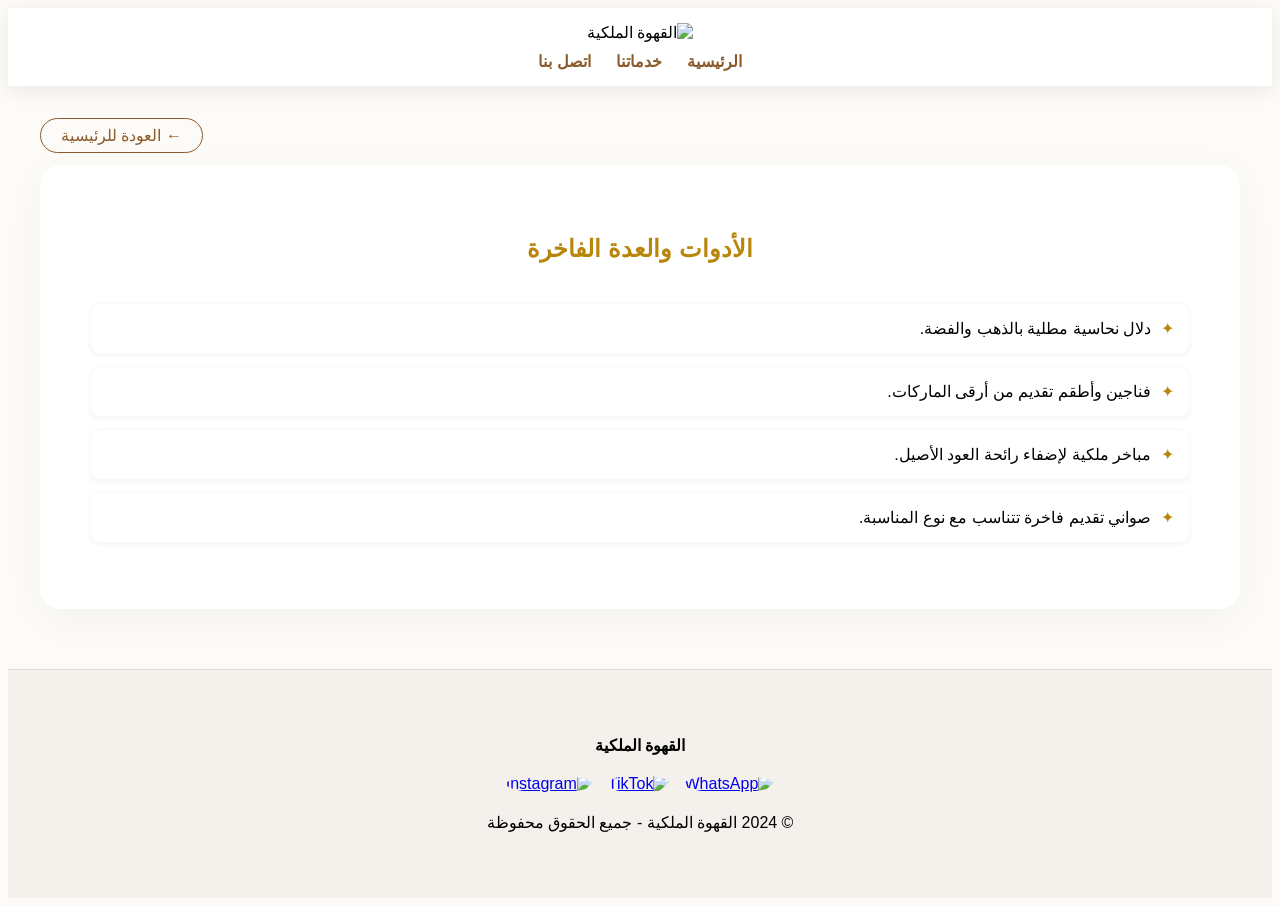
==== equipment.html @ 07d28ded "Add files via upload" ====
<!DOCTYPE html>
<html lang="ar" dir="rtl">
<head>
    <meta charset="UTF-8">
    <meta name="viewport" content="width=device-width, initial-scale=1.0">
    <title>الأدوات والعدة الفاخرة | القهوة الملكية</title>
    <style>
        /* نفس الـ CSS السابق */
        :root { --primary-color: #8B5A2B; --gold-color: #B8860B; --light-bg: #fdfbf7; }
        body { font-family: 'Segoe UI', Tahoma, Geneva, Verdana, sans-serif; background: var(--light-bg); }
        header { background: white; padding: 15px 0; box-shadow: 0 4px 20px rgba(0,0,0,0.08); text-align: center; }
        .logo-container img { width: 160px; }
        nav { display: flex; justify-content: center; gap: 25px; margin-top: 10px; }
        nav a { color: var(--primary-color); text-decoration: none; font-weight: 700; }
        .container { max-width: 1200px; margin: 40px auto; padding: 0 20px; }
        .back-btn-container { text-align: left; margin-bottom: 20px; }
        .back-btn { padding: 8px 20px; border: 1px solid var(--primary-color); color: var(--primary-color); text-decoration: none; border-radius: 20px; }
        .about-section { background: white; padding: 50px; border-radius: 20px; box-shadow: 0 10px 40px rgba(0,0,0,0.04); text-align: center; }
        .about-section h2 { color: var(--gold-color); margin-bottom: 40px; }
        .feature-list { list-style: none; padding: 0; text-align: right; }
        .feature-list li { padding: 15px; background: #fff; margin-bottom: 12px; border-radius: 10px; box-shadow: 0 2px 5px rgba(0,0,0,0.05); display: flex; align-items: center; gap: 10px; border: 1px solid #f9f9f9; }
        .feature-list li::before { content: '✦'; color: var(--gold-color); }
        footer { background: #f4f1ed; padding: 50px 20px; text-align: center; margin-top: 60px; border-top: 1px solid #e0dcd8; }
    </style>
</head>
<body>
    <header>
        <div class="logo-container"><img src="https://i.postimg.cc/xdrK6YXb/alqhwt-almklyt-mkanhntdgh-ʿmdwntttajntwahlawahghwyhmytj-(2).png" alt="القهوة الملكية"></div>
        <nav><a href="index.html">الرئيسية</a><a href="index.html#services">خدماتنا</a><a href="index.html#contact">اتصل بنا</a></nav>
    </header>

    <div class="container">
        <div class="back-btn-container"><a href="index.html" class="back-btn">← العودة للرئيسية</a></div>
        <div class="about-section">
            <h2>الأدوات والعدة الفاخرة</h2>
            <ul class="feature-list">
                <li>دلال نحاسية مطلية بالذهب والفضة.</li>
                <li>فناجين وأطقم تقديم من أرقى الماركات.</li>
                <li>مباخر ملكية لإضفاء رائحة العود الأصيل.</li>
                <li>صواني تقديم فاخرة تتناسب مع نوع المناسبة.</li>
            </ul>
        </div>
    </div>

    <footer>
        <p><strong>القهوة الملكية</strong></p>
        <div style="display: flex; justify-content: center; gap: 15px; margin: 20px 0;">
            <a href="https://wa.me/966536895975" target="_blank"><img src="https://i.postimg.cc/vmjHGWsc/download.jpg" alt="WhatsApp" style="width: 40px; border-radius: 50%;"></a>
            <a href="#"><img src="https://i.postimg.cc/qqGT6K9z/images.png" alt="TikTok" style="width: 40px; border-radius: 50%;"></a>
            <a href="#"><img src="https://i.postimg.cc/W4pJdmCz/download.jpg" alt="Instagram" style="width: 40px; border-radius: 50%;"></a>
        </div>
        <p>© 2024 القهوة الملكية - جميع الحقوق محفوظة</p>
    </footer>
</body>
</html>
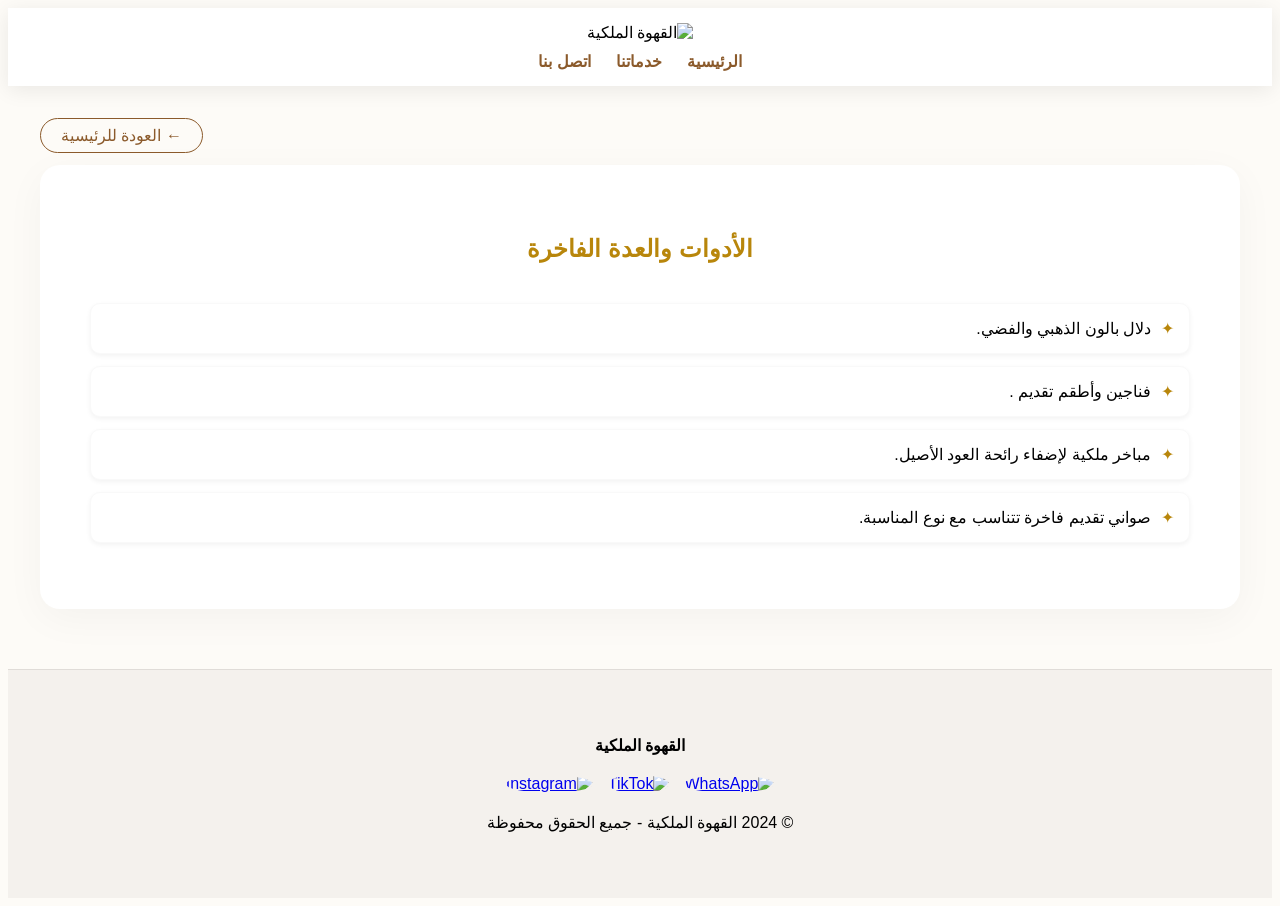
==== commit 80c2de8c: "Update equipment.html" ====
--- a/equipment.html
+++ b/equipment.html
@@ -34,8 +34,8 @@
         <div class="about-section">
             <h2>الأدوات والعدة الفاخرة</h2>
             <ul class="feature-list">
-                <li>دلال نحاسية مطلية بالذهب والفضة.</li>
-                <li>فناجين وأطقم تقديم من أرقى الماركات.</li>
+                <li>دلال بالون الذهبي والفضي.</li>
+                <li>فناجين وأطقم تقديم .</li>
                 <li>مباخر ملكية لإضفاء رائحة العود الأصيل.</li>
                 <li>صواني تقديم فاخرة تتناسب مع نوع المناسبة.</li>
             </ul>
@@ -52,4 +52,5 @@
         <p>© 2024 القهوة الملكية - جميع الحقوق محفوظة</p>
     </footer>
 </body>
-</html>+
+</html>
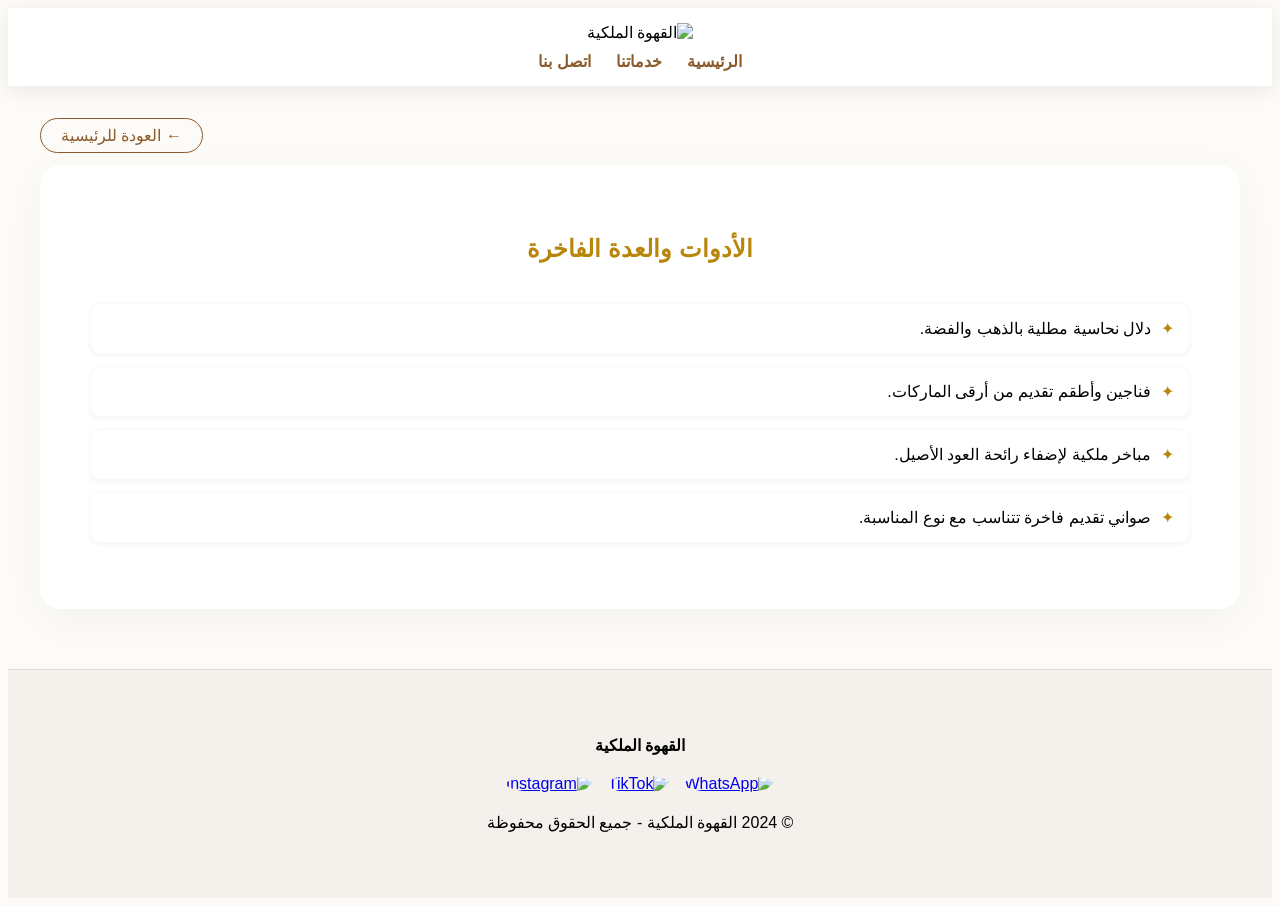
==== commit 69b85f31: "Add files via upload" ====
--- a/equipment.html
+++ b/equipment.html
@@ -5,7 +5,6 @@
     <meta name="viewport" content="width=device-width, initial-scale=1.0">
     <title>الأدوات والعدة الفاخرة | القهوة الملكية</title>
     <style>
-        /* نفس الـ CSS السابق */
         :root { --primary-color: #8B5A2B; --gold-color: #B8860B; --light-bg: #fdfbf7; }
         body { font-family: 'Segoe UI', Tahoma, Geneva, Verdana, sans-serif; background: var(--light-bg); }
         header { background: white; padding: 15px 0; box-shadow: 0 4px 20px rgba(0,0,0,0.08); text-align: center; }
@@ -34,8 +33,8 @@
         <div class="about-section">
             <h2>الأدوات والعدة الفاخرة</h2>
             <ul class="feature-list">
-                <li>دلال بالون الذهبي والفضي.</li>
-                <li>فناجين وأطقم تقديم .</li>
+                <li>دلال نحاسية مطلية بالذهب والفضة.</li>
+                <li>فناجين وأطقم تقديم من أرقى الماركات.</li>
                 <li>مباخر ملكية لإضفاء رائحة العود الأصيل.</li>
                 <li>صواني تقديم فاخرة تتناسب مع نوع المناسبة.</li>
             </ul>
@@ -52,5 +51,4 @@
         <p>© 2024 القهوة الملكية - جميع الحقوق محفوظة</p>
     </footer>
 </body>
-
-</html>
+</html>
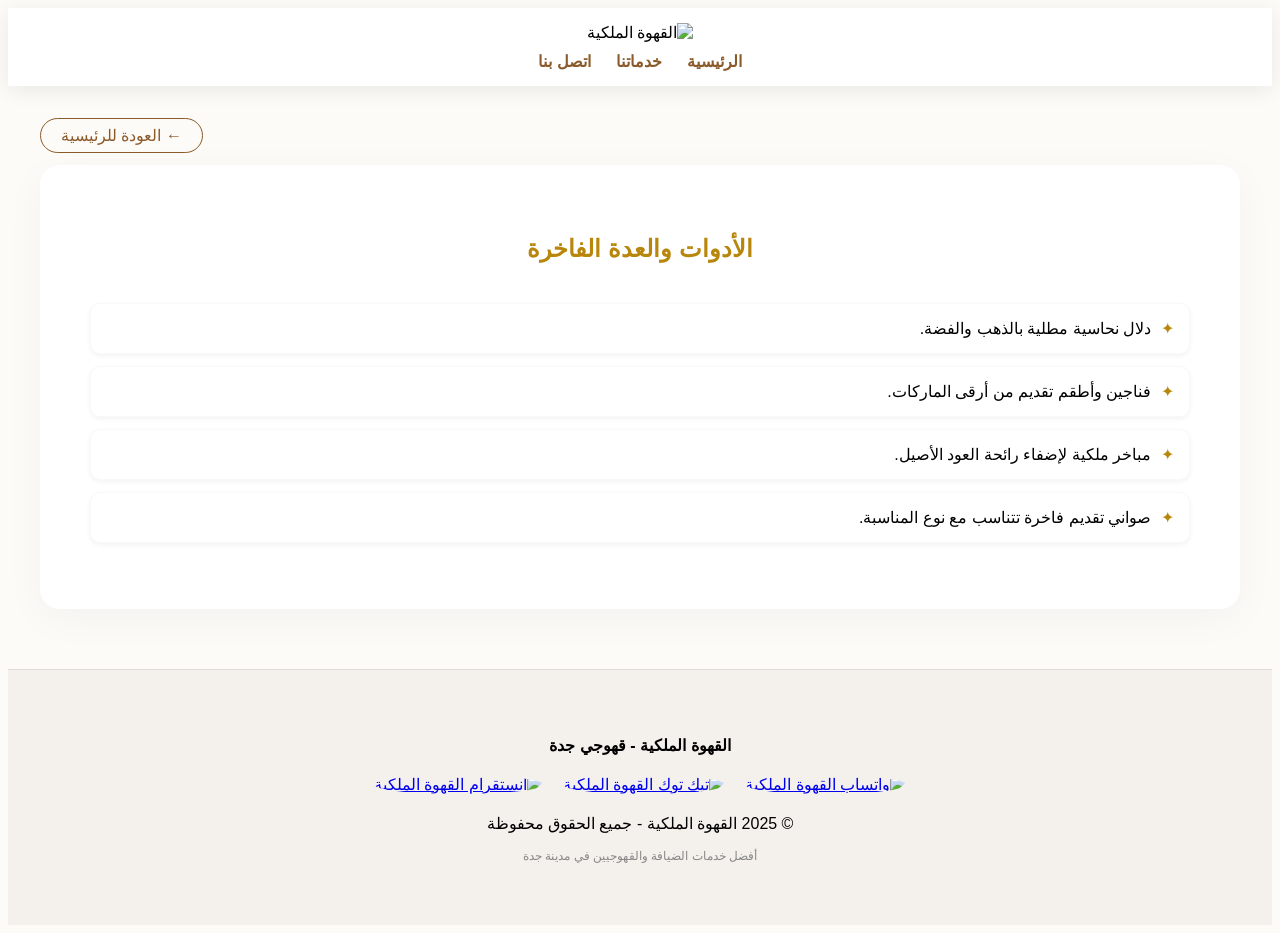
==== commit 378821a2: "Update equipment.html" ====
--- a/equipment.html
+++ b/equipment.html
@@ -41,14 +41,24 @@
         </div>
     </div>
 
-    <footer>
-        <p><strong>القهوة الملكية</strong></p>
-        <div style="display: flex; justify-content: center; gap: 15px; margin: 20px 0;">
-            <a href="https://wa.me/966536895975" target="_blank"><img src="https://i.postimg.cc/vmjHGWsc/download.jpg" alt="WhatsApp" style="width: 40px; border-radius: 50%;"></a>
-            <a href="#"><img src="https://i.postimg.cc/qqGT6K9z/images.png" alt="TikTok" style="width: 40px; border-radius: 50%;"></a>
-            <a href="#"><img src="https://i.postimg.cc/W4pJdmCz/download.jpg" alt="Instagram" style="width: 40px; border-radius: 50%;"></a>
+<footer>
+        <p><strong>القهوة الملكية - قهوجي جدة</strong></p>
+        <div style="display: flex; justify-content: center; gap: 20px; margin: 20px 0;">
+            <a href="https://wa.me/966536895975" target="_blank" title="تواصل عبر واتساب">
+                <img src="https://i.postimg.cc/vmjHGWsc/download.jpg" alt="واتساب القهوة الملكية" style="width: 45px; border-radius: 50%; transition: 0.3s;">
+            </a>
+            
+            <a href="https://www.tiktok.com/@c01off4e1" target="_blank" title="تابعنا على تيك توك">
+                <img src="https://i.postimg.cc/qqGT6K9z/images.png" alt="تيك توك القهوة الملكية" style="width: 45px; border-radius: 50%; transition: 0.3s;">
+            </a>
+            
+            <a href="https://www.instagram.com/c01off4e1_" target="_blank" title="تابعنا على انستقرام">
+                <img src="https://i.postimg.cc/W4pJdmCz/download.jpg" alt="انستقرام القهوة الملكية" style="width: 45px; border-radius: 50%; transition: 0.3s;">
+            </a>
         </div>
-        <p>© 2024 القهوة الملكية - جميع الحقوق محفوظة</p>
+        <p>© 2025 القهوة الملكية - جميع الحقوق محفوظة</p>
+        <p style="font-size: 12px; color: #888; margin-top: 10px;">أفضل خدمات الضيافة والقهوجيين في مدينة جدة</p>
     </footer>
 </body>
-</html>+
+</html>
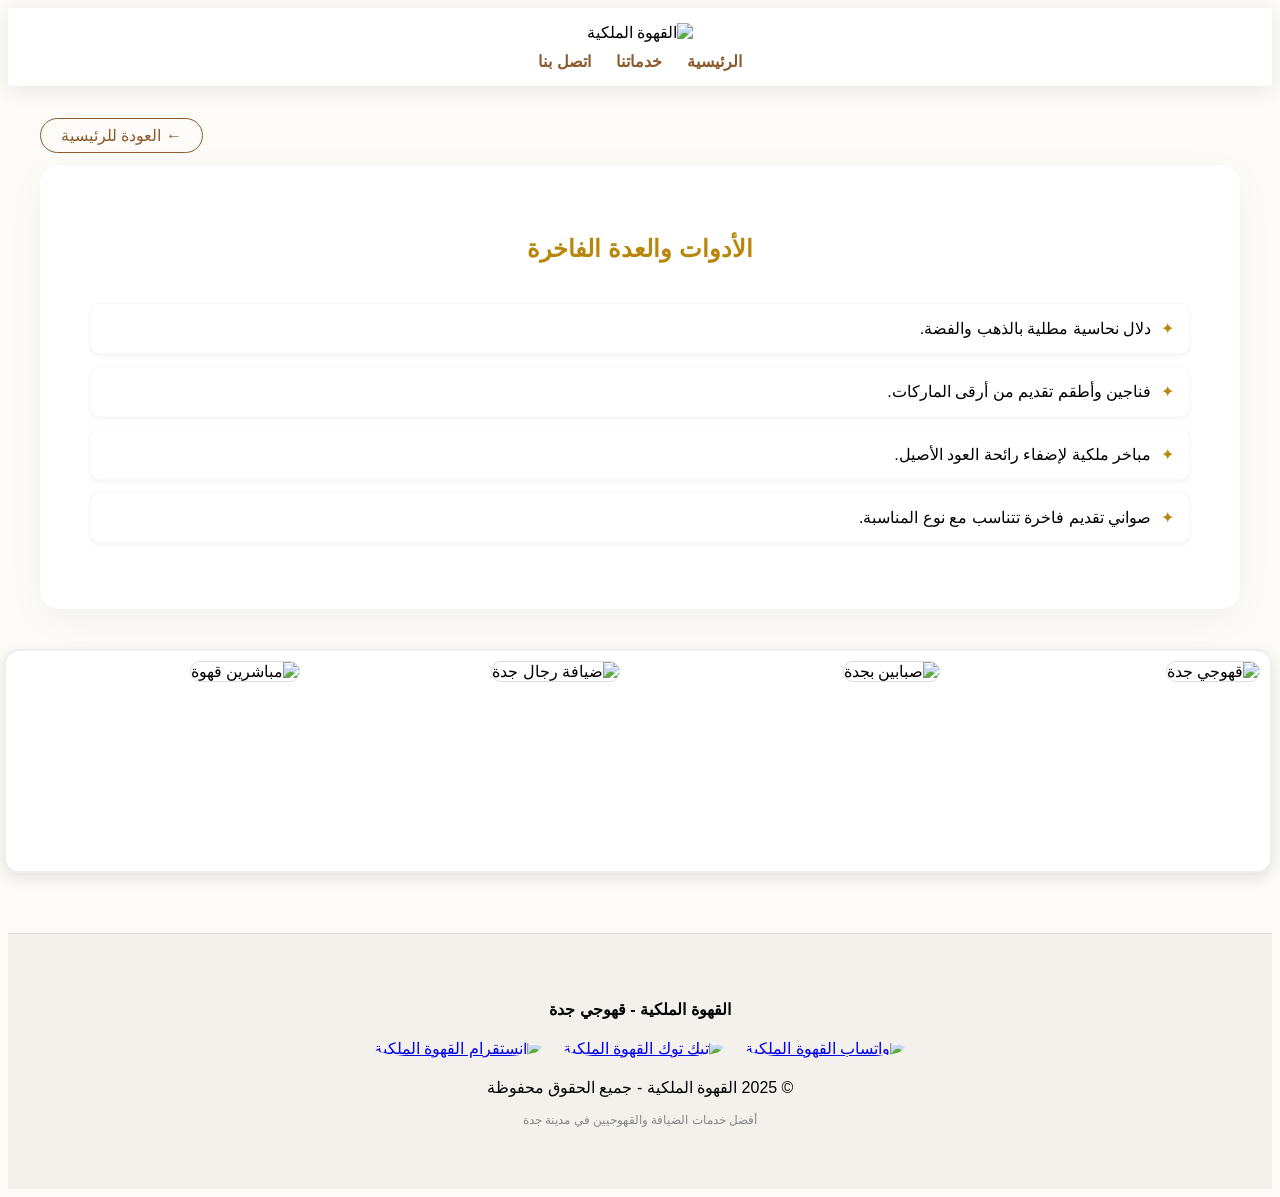
==== commit b442ac28: "Add files via upload" ====
--- a/equipment.html
+++ b/equipment.html
@@ -20,6 +20,43 @@
         .feature-list li { padding: 15px; background: #fff; margin-bottom: 12px; border-radius: 10px; box-shadow: 0 2px 5px rgba(0,0,0,0.05); display: flex; align-items: center; gap: 10px; border: 1px solid #f9f9f9; }
         .feature-list li::before { content: '✦'; color: var(--gold-color); }
         footer { background: #f4f1ed; padding: 50px 20px; text-align: center; margin-top: 60px; border-top: 1px solid #e0dcd8; }
+    
+     .slider-container {
+            width: 100%;
+            overflow: hidden;
+            border-radius: 15px;
+            box-shadow: 0 5px 15px rgba(0,0,0,0.1);
+            margin: 20px 0;
+            background: #fff;
+            border: 2px solid #eee;
+        }
+        .slider-track {
+            display: flex;
+            width: calc(300px * 8); /* عرض الصور الإجمالي */
+            animation: scroll 20s linear infinite;
+        }
+        .slider-track:hover { animation-play-state: paused; } /* يتوقف عند وضع الفأرة عليه */
+        .slide {
+            width: 300px;
+            height: 200px;
+            padding: 10px;
+        }
+        .slide img {
+            width: 100%;
+            height: 100%;
+            object-fit: cover;
+            border-radius: 10px;
+            border: 1px solid #ddd;
+        }
+        @keyframes scroll {
+            0% { transform: translateX(0); }
+            100% { transform: translateX(calc(300px * 4)); } /* يتحرك بمقدار نصف الصور لضمان الاستمرارية */
+        }
+
+        .seo-content { text-align: right; background: rgba(139, 90, 43, 0.03); padding: 30px; border-radius: 15px; border: 1px dashed #dcd0c0; }
+        .seo-content h2 { color: var(--primary-color); font-size: 20px; margin-bottom: 15px; }
+        .seo-content p { margin-bottom: 15px; font-size: 15px; color: #555; }
+
     </style>
 </head>
 <body>
@@ -41,6 +78,18 @@
         </div>
     </div>
 
+ <div class="slider-container">
+                <div class="slider-track">
+                    <div class="slide"><img src="https://i.postimg.cc/Rh4b9Cmg/image.png" alt="قهوجي جدة"></div>
+                    <div class="slide"><img src="https://i.postimg.cc/D0x5TqB7/image.png" alt="صبابين بجدة"></div>
+                    <div class="slide"><img src="https://i.postimg.cc/6p2ck4ZH/image.png" alt="ضيافة رجال جدة"></div>
+                    <div class="slide"><img src="https://i.postimg.cc/2jnVKk3c/image.png" alt="مباشرين قهوة"></div>
+                    <div class="slide"><img src="https://i.postimg.cc/2SZdcRRm/image.png" alt="قهوجي جدة"></div>
+                    <div class="slide"><img src="https://i.postimg.cc/tJcPkDBF/image.png" alt="صبابين بجدة"></div>
+                </div>
+            </div>
+        </div>
+
 <footer>
         <p><strong>القهوة الملكية - قهوجي جدة</strong></p>
         <div style="display: flex; justify-content: center; gap: 20px; margin: 20px 0;">
@@ -60,5 +109,4 @@
         <p style="font-size: 12px; color: #888; margin-top: 10px;">أفضل خدمات الضيافة والقهوجيين في مدينة جدة</p>
     </footer>
 </body>
-
-</html>
+</html>
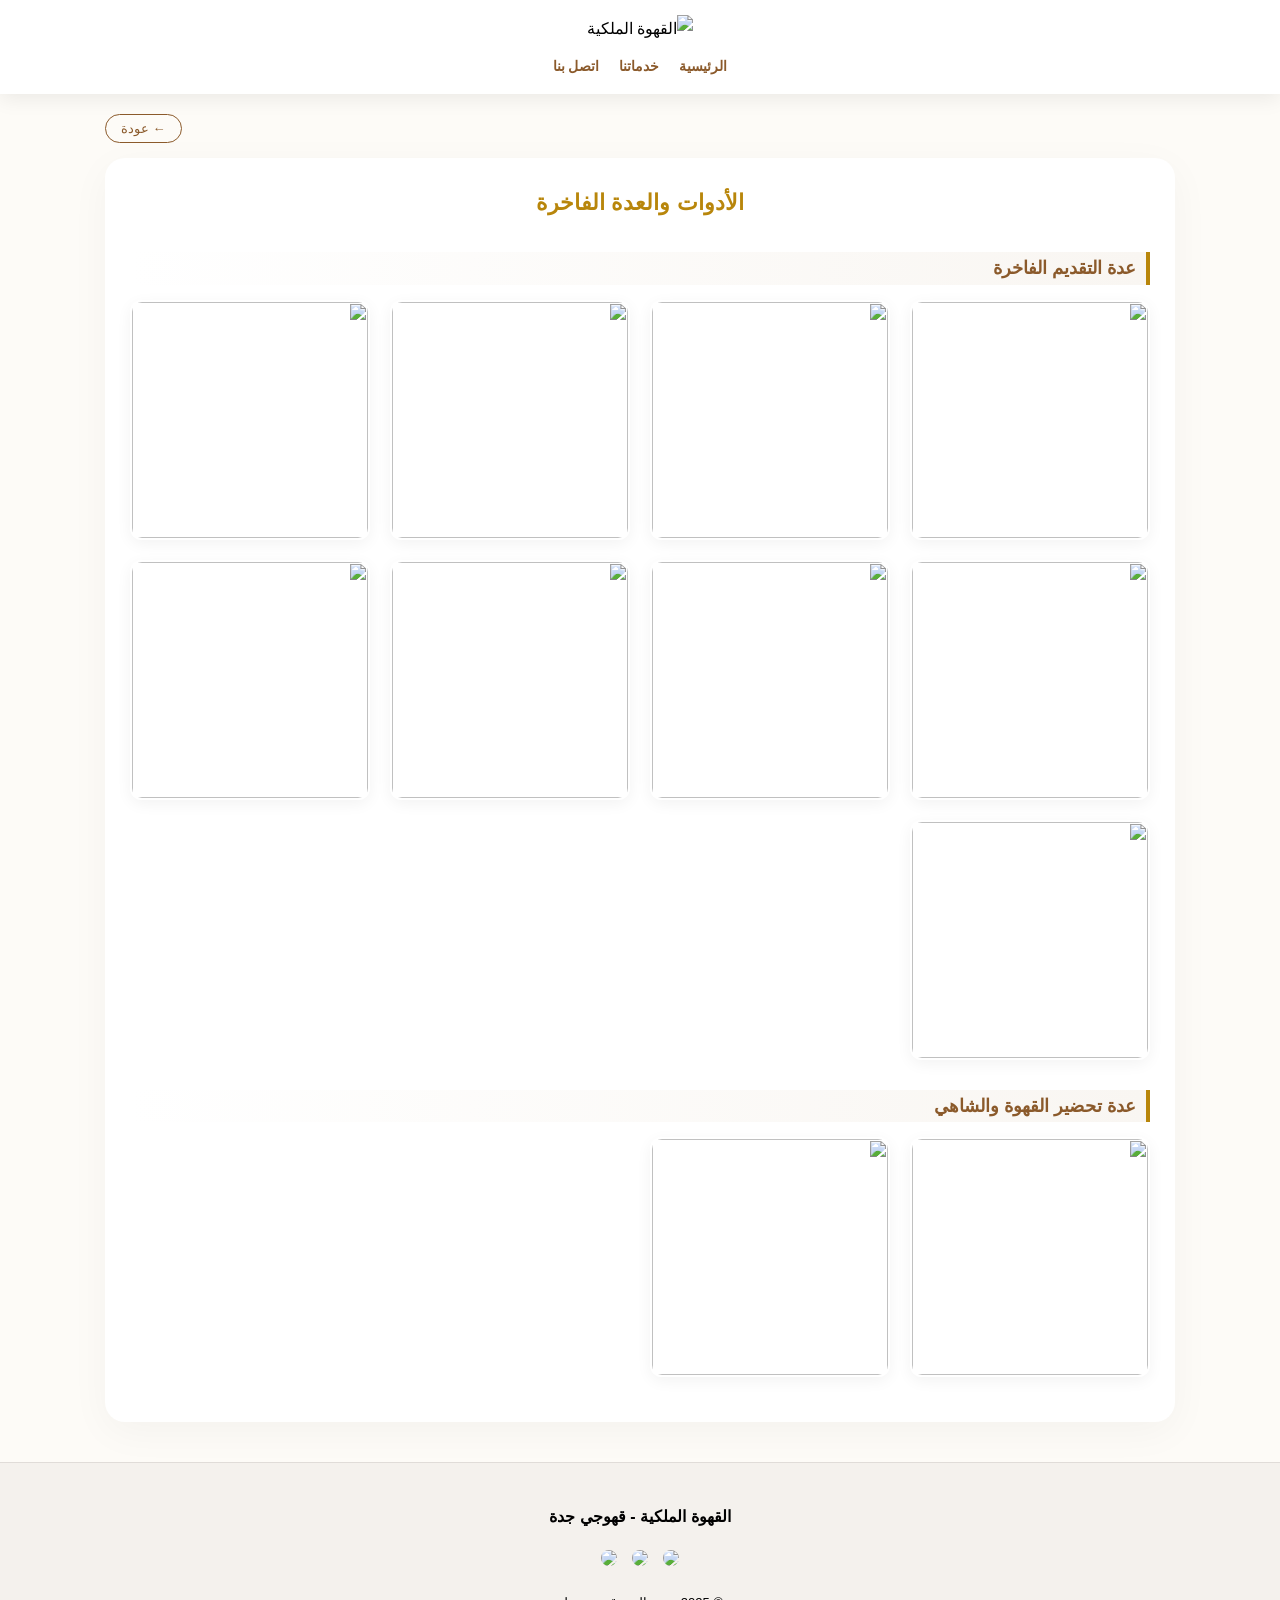
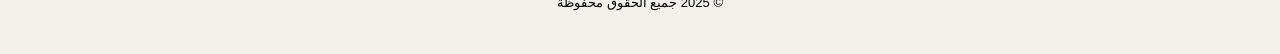
==== commit 99f89e48: "Add files via upload" ====
--- a/equipment.html
+++ b/equipment.html
@@ -6,107 +6,103 @@
     <title>الأدوات والعدة الفاخرة | القهوة الملكية</title>
     <style>
         :root { --primary-color: #8B5A2B; --gold-color: #B8860B; --light-bg: #fdfbf7; }
-        body { font-family: 'Segoe UI', Tahoma, Geneva, Verdana, sans-serif; background: var(--light-bg); }
+        * { margin: 0; padding: 0; box-sizing: border-box; }
+        body { font-family: 'Segoe UI', Tahoma, Geneva, Verdana, sans-serif; background: var(--light-bg); line-height: 1.8; }
         header { background: white; padding: 15px 0; box-shadow: 0 4px 20px rgba(0,0,0,0.08); text-align: center; }
-        .logo-container img { width: 160px; }
-        nav { display: flex; justify-content: center; gap: 25px; margin-top: 10px; }
-        nav a { color: var(--primary-color); text-decoration: none; font-weight: 700; }
-        .container { max-width: 1200px; margin: 40px auto; padding: 0 20px; }
-        .back-btn-container { text-align: left; margin-bottom: 20px; }
-        .back-btn { padding: 8px 20px; border: 1px solid var(--primary-color); color: var(--primary-color); text-decoration: none; border-radius: 20px; }
-        .about-section { background: white; padding: 50px; border-radius: 20px; box-shadow: 0 10px 40px rgba(0,0,0,0.04); text-align: center; }
-        .about-section h2 { color: var(--gold-color); margin-bottom: 40px; }
-        .feature-list { list-style: none; padding: 0; text-align: right; }
-        .feature-list li { padding: 15px; background: #fff; margin-bottom: 12px; border-radius: 10px; box-shadow: 0 2px 5px rgba(0,0,0,0.05); display: flex; align-items: center; gap: 10px; border: 1px solid #f9f9f9; }
-        .feature-list li::before { content: '✦'; color: var(--gold-color); }
-        footer { background: #f4f1ed; padding: 50px 20px; text-align: center; margin-top: 60px; border-top: 1px solid #e0dcd8; }
-    
-     .slider-container {
-            width: 100%;
+        .logo-container img { width: 140px; }
+        nav { display: flex; justify-content: center; gap: 20px; margin-top: 10px; }
+        nav a { color: var(--primary-color); text-decoration: none; font-weight: 700; font-size: 14px; }
+        .container { max-width: 1100px; margin: 20px auto; padding: 0 15px; }
+        .back-btn-container { text-align: left; margin-bottom: 15px; }
+        .back-btn { padding: 6px 15px; border: 1px solid var(--primary-color); color: var(--primary-color); text-decoration: none; border-radius: 20px; font-size: 13px; }
+        
+        .about-section { background: white; padding: 25px; border-radius: 20px; box-shadow: 0 10px 40px rgba(0,0,0,0.04); text-align: center; margin-bottom: 30px; }
+        .about-section h2 { color: var(--gold-color); margin-bottom: 20px; font-size: 22px; }
+        
+        .section-title {
+            color: var(--primary-color);
+            text-align: right;
+            margin: 30px 0 15px 0;
+            font-size: 18px;
+            border-right: 4px solid var(--gold-color);
+            padding-right: 10px;
+            background: linear-gradient(to left, #f9f6f2, transparent);
+        }
+
+        /* --- تعديل الشبكة لتناسب صورتين في الجوال --- */
+        .gallery-grid {
+            display: grid;
+            grid-template-columns: repeat(2, 1fr); /* صورتين في الصف بشكل افتراضي */
+            gap: 12px; /* مسافة بسيطة لترك مساحة للصور */
+            margin-bottom: 20px;
+        }
+
+        /* للشاشات الكبيرة (كمبيوتر) تظهر 4 صور في الصف */
+        @media (min-width: 768px) {
+            .gallery-grid { grid-template-columns: repeat(4, 1fr); gap: 20px; }
+        }
+
+        .gallery-item {
+            position: relative;
+            aspect-ratio: 1 / 1;
             overflow: hidden;
-            border-radius: 15px;
-            box-shadow: 0 5px 15px rgba(0,0,0,0.1);
-            margin: 20px 0;
-            background: #fff;
-            border: 2px solid #eee;
+            border-radius: 12px;
+            border: 2px solid #fff;
+            box-shadow: 0 4px 15px rgba(0,0,0,0.05);
         }
-        .slider-track {
-            display: flex;
-            width: calc(300px * 8); /* عرض الصور الإجمالي */
-            animation: scroll 20s linear infinite;
-        }
-        .slider-track:hover { animation-play-state: paused; } /* يتوقف عند وضع الفأرة عليه */
-        .slide {
-            width: 300px;
-            height: 200px;
-            padding: 10px;
-        }
-        .slide img {
+        .gallery-item img {
             width: 100%;
             height: 100%;
             object-fit: cover;
-            border-radius: 10px;
-            border: 1px solid #ddd;
+            transition: 0.4s;
         }
-        @keyframes scroll {
-            0% { transform: translateX(0); }
-            100% { transform: translateX(calc(300px * 4)); } /* يتحرك بمقدار نصف الصور لضمان الاستمرارية */
-        }
+        .gallery-item:active img { transform: scale(1.1); } /* تأثير بسيط عند الضغط في الجوال */
 
-        .seo-content { text-align: right; background: rgba(139, 90, 43, 0.03); padding: 30px; border-radius: 15px; border: 1px dashed #dcd0c0; }
-        .seo-content h2 { color: var(--primary-color); font-size: 20px; margin-bottom: 15px; }
-        .seo-content p { margin-bottom: 15px; font-size: 15px; color: #555; }
-
+        footer { background: #f4f1ed; padding: 40px 20px; text-align: center; margin-top: 40px; border-top: 1px solid #e0dcd8; }
     </style>
 </head>
 <body>
     <header>
         <div class="logo-container"><img src="https://i.postimg.cc/xdrK6YXb/alqhwt-almklyt-mkanhntdgh-ʿmdwntttajntwahlawahghwyhmytj-(2).png" alt="القهوة الملكية"></div>
-        <nav><a href="index.html">الرئيسية</a><a href="index.html#services">خدماتنا</a><a href="index.html#contact">اتصل بنا</a></nav>
+        <nav><a href="index.html">الرئيسية</a><a href="index.html#services">خدماتنا</a><a href="https://wa.me/966536895975">اتصل بنا</a></nav>
     </header>
 
     <div class="container">
-        <div class="back-btn-container"><a href="index.html" class="back-btn">← العودة للرئيسية</a></div>
+        <div class="back-btn-container"><a href="index.html" class="back-btn">← عودة</a></div>
+        
         <div class="about-section">
             <h2>الأدوات والعدة الفاخرة</h2>
-            <ul class="feature-list">
-                <li>دلال نحاسية مطلية بالذهب والفضة.</li>
-                <li>فناجين وأطقم تقديم من أرقى الماركات.</li>
-                <li>مباخر ملكية لإضفاء رائحة العود الأصيل.</li>
-                <li>صواني تقديم فاخرة تتناسب مع نوع المناسبة.</li>
-            </ul>
+
+            <h3 class="section-title">عدة التقديم الفاخرة</h3>
+            <div class="gallery-grid">
+                <div class="gallery-item"><img src="https://i.postimg.cc/B6wqyzHV/JPb6OUPvjtg-Mvz6Bo-Jv-AUuv-Mk-NJLacn-WV7g-UCBx5.webp"></div>
+                <div class="gallery-item"><img src="https://i.postimg.cc/28Wzc26Q/900x909-1-GO-MTc1ODc5ODc1Nz-U1NDQ5MDA4Mjc4Nw-jpg-700.webp"></div>
+                <div class="gallery-item"><img src="https://i.postimg.cc/3xM2VSFP/1JMozv-I0Kt7ea-YEEjs-ANT6en-Qrx-Deu-Oh-GELa0dl1.webp"></div>
+                <div class="gallery-item"><img src="https://i.postimg.cc/TPnLzgcS/eb0cca1c-bda7-4e6f-b0a2-22f5fb1035f1-thumbnail-1000x1000-70.jpg"></div>
+                <div class="gallery-item"><img src="https://i.postimg.cc/cLnr3wPW/28fea603-f3af-439f-89f1-a63fb3571dab-1000x1000-q-Yq5k-D7ms-U1DFyz3Epr-B5FTxc-Gbo0TQz-Zx0l-OBIX.jpg"></div>
+                <div class="gallery-item"><img src="https://i.postimg.cc/3RKRz6N3/07f9f6a4-58f8-4924-9c70-eb7aa4e2a3d1-1000x1000-0Mddm89Vam-VPINC4Bgh-Hlmjwjo-UA3on-CJEEUk-VRr.webp"></div>
+                <div class="gallery-item"><img src="https://i.postimg.cc/L5W8Y8T9/97eb5a3f-c65b-4340-b02e-38957465c9d0-1000x1000-If-R5Aqj-Mj-QWmd-WYPt-YZvyd-JB16Fm-ED5Wx-Z9Akfpb.webp"></div>
+                <div class="gallery-item"><img src="https://i.postimg.cc/pX9TNKWY/46493unit-dwythrricckod6zh.jpg"></div>
+                 <div class="gallery-item"><img src="https://i.postimg.cc/90HjvwJp/a1e5b0ce-8ad5-4e6a-ab98-0a79c53dffd3-1000x1000-2CWAkcj6mx-YTo-Sd-Yt3MWkjny49X8NLf-HN9gs8z-Vf.webp"></div>
+            </div>
+
+            <h3 class="section-title">عدة تحضير القهوة والشاهي</h3>
+            <div class="gallery-grid">
+                <div class="gallery-item"><img src="https://i.postimg.cc/ZnvhQF8n/saht1833-a.jpg"></div>
+                <div class="gallery-item"><img src="https://i.postimg.cc/bJ6Q5qmn/b29668af-5379-4e6d-9175-8578744b8df3.jpg"></div>
+    
+            </div>
         </div>
     </div>
 
- <div class="slider-container">
-                <div class="slider-track">
-                    <div class="slide"><img src="https://i.postimg.cc/Rh4b9Cmg/image.png" alt="قهوجي جدة"></div>
-                    <div class="slide"><img src="https://i.postimg.cc/D0x5TqB7/image.png" alt="صبابين بجدة"></div>
-                    <div class="slide"><img src="https://i.postimg.cc/6p2ck4ZH/image.png" alt="ضيافة رجال جدة"></div>
-                    <div class="slide"><img src="https://i.postimg.cc/2jnVKk3c/image.png" alt="مباشرين قهوة"></div>
-                    <div class="slide"><img src="https://i.postimg.cc/2SZdcRRm/image.png" alt="قهوجي جدة"></div>
-                    <div class="slide"><img src="https://i.postimg.cc/tJcPkDBF/image.png" alt="صبابين بجدة"></div>
-                </div>
-            </div>
+    <footer>
+        <p><strong>القهوة الملكية - قهوجي جدة</strong></p>
+        <div style="display: flex; justify-content: center; gap: 15px; margin: 15px 0;">
+            <a href="https://wa.me/966536895975" target="_blank"><img src="https://i.postimg.cc/vmjHGWsc/download.jpg" style="width: 35px; border-radius: 50%;"></a>
+            <a href="https://www.tiktok.com/@c01off4e1" target="_blank"><img src="https://i.postimg.cc/qqGT6K9z/images.png" style="width: 35px; border-radius: 50%;"></a>
+            <a href="https://www.instagram.com/c01off4e1_" target="_blank"><img src="https://i.postimg.cc/W4pJdmCz/download.jpg" style="width: 35px; border-radius: 50%;"></a>
         </div>
-
-<footer>
-        <p><strong>القهوة الملكية - قهوجي جدة</strong></p>
-        <div style="display: flex; justify-content: center; gap: 20px; margin: 20px 0;">
-            <a href="https://wa.me/966536895975" target="_blank" title="تواصل عبر واتساب">
-                <img src="https://i.postimg.cc/vmjHGWsc/download.jpg" alt="واتساب القهوة الملكية" style="width: 45px; border-radius: 50%; transition: 0.3s;">
-            </a>
-            
-            <a href="https://www.tiktok.com/@c01off4e1" target="_blank" title="تابعنا على تيك توك">
-                <img src="https://i.postimg.cc/qqGT6K9z/images.png" alt="تيك توك القهوة الملكية" style="width: 45px; border-radius: 50%; transition: 0.3s;">
-            </a>
-            
-            <a href="https://www.instagram.com/c01off4e1_" target="_blank" title="تابعنا على انستقرام">
-                <img src="https://i.postimg.cc/W4pJdmCz/download.jpg" alt="انستقرام القهوة الملكية" style="width: 45px; border-radius: 50%; transition: 0.3s;">
-            </a>
-        </div>
-        <p>© 2025 القهوة الملكية - جميع الحقوق محفوظة</p>
-        <p style="font-size: 12px; color: #888; margin-top: 10px;">أفضل خدمات الضيافة والقهوجيين في مدينة جدة</p>
+        <p style="font-size: 13px;">© 2025 جميع الحقوق محفوظة</p>
     </footer>
 </body>
 </html>
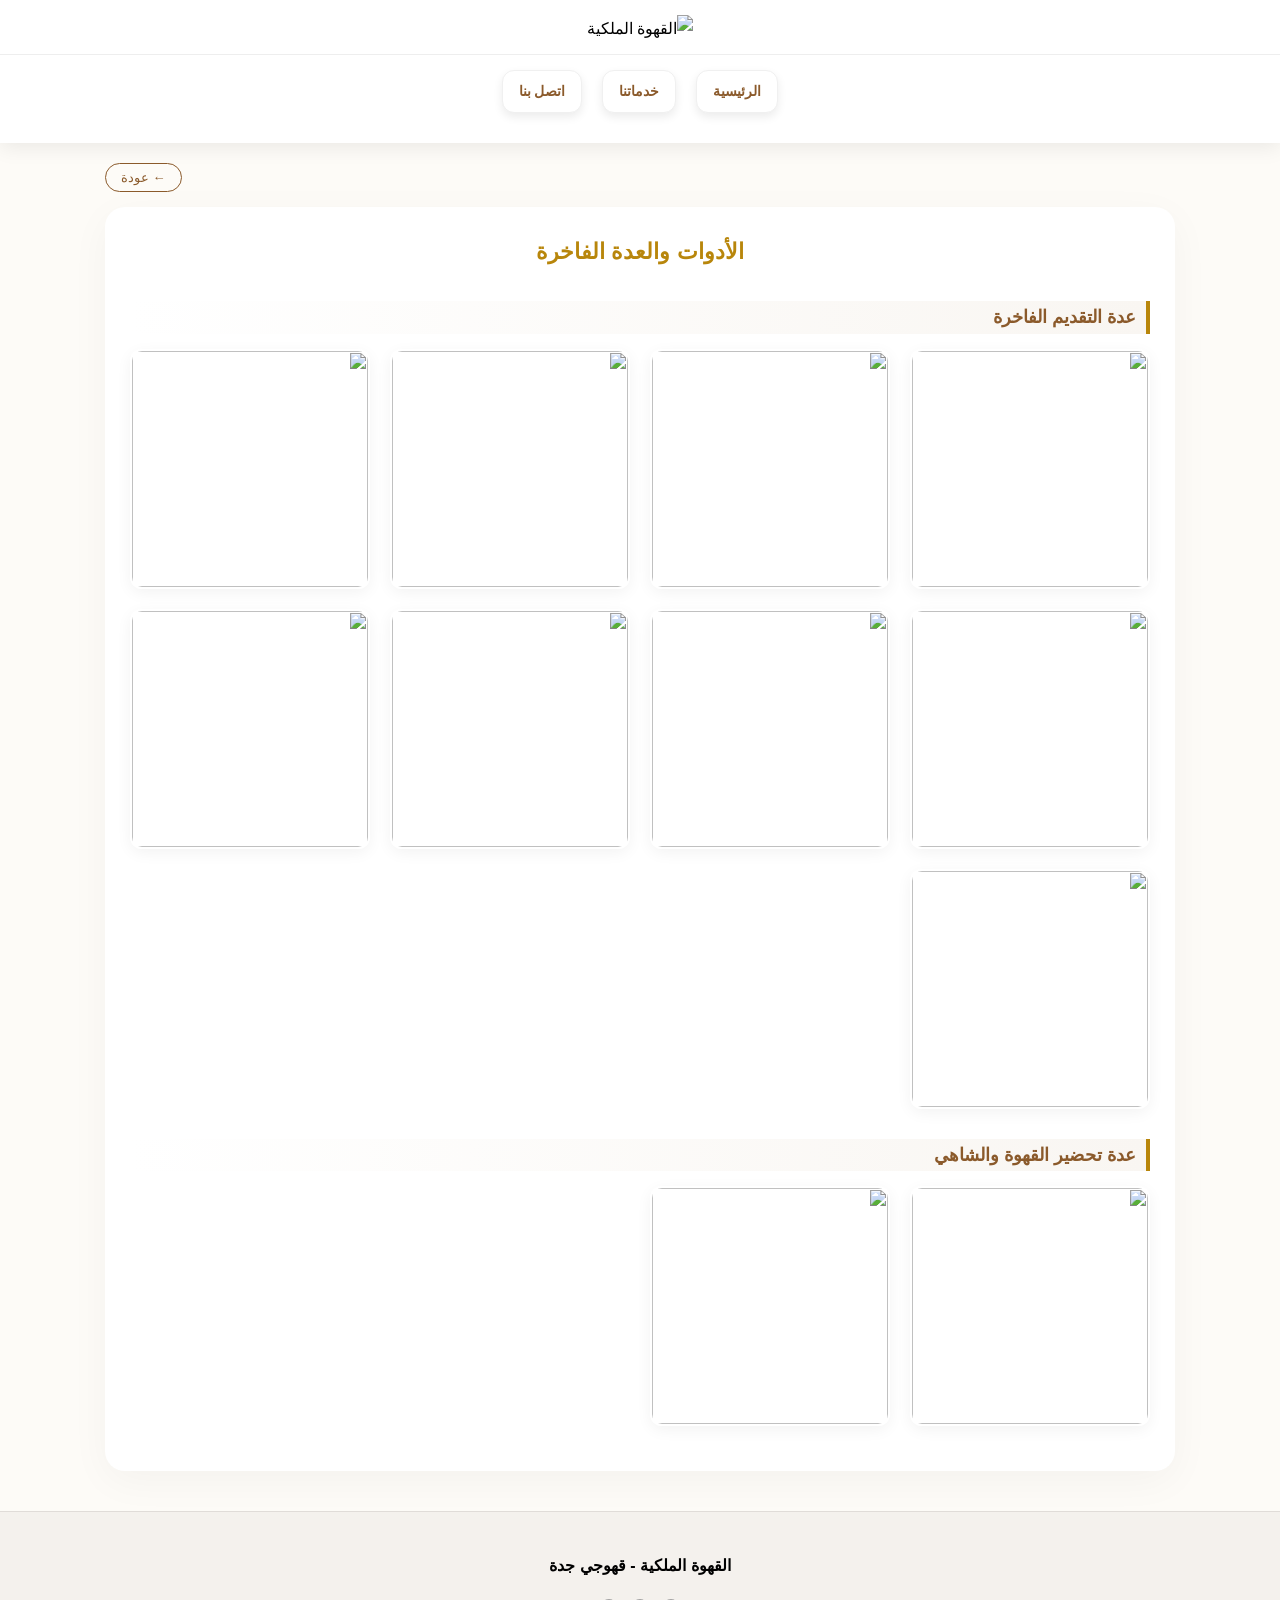
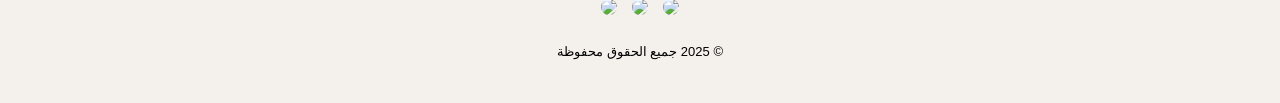
==== commit 208bea79: "Add files via upload" ====
--- a/equipment.html
+++ b/equipment.html
@@ -4,11 +4,44 @@
     <meta charset="UTF-8">
     <meta name="viewport" content="width=device-width, initial-scale=1.0">
     <title>الأدوات والعدة الفاخرة | القهوة الملكية</title>
+    <meta name="description" content="نوفر أرقى عدة قهوجيين بجدة تشمل دلال ملكية مذهبة، فناجين فخمة، مباخر عود ملكي، وحوافظ شاي وقهوة حديثة. نضمن لك نظافة وفخامة الأدوات في مناسبتكم بجدة.">
+    <meta name="keywords" content="دلال ملكية جدة, عدة قهوجيين بجدة, فناجين مذهبة, مباخر ملكية, أدوات ضيافة جدة, تأجير دلال قهوة, دلال رسلان بجدة">
+    
     <style>
         :root { --primary-color: #8B5A2B; --gold-color: #B8860B; --light-bg: #fdfbf7; }
         * { margin: 0; padding: 0; box-sizing: border-box; }
         body { font-family: 'Segoe UI', Tahoma, Geneva, Verdana, sans-serif; background: var(--light-bg); line-height: 1.8; }
         header { background: white; padding: 15px 0; box-shadow: 0 4px 20px rgba(0,0,0,0.08); text-align: center; }
+                nav { 
+            display: flex; 
+            justify-content: center; 
+            gap: 10px; 
+            margin-top: 10px; 
+            border-top: 1px solid #eee; 
+            padding: 15px 5px; 
+            flex-wrap: wrap; 
+        }
+
+        nav a { 
+            color: var(--primary-color); 
+            text-decoration: none; 
+            font-weight: 700; 
+            font-size: 13px; 
+            padding: 8px 16px; 
+            background: #ffffff; /* لون خلفية الزر */
+            border-radius: 12px; /* زوايا دائرية */
+            box-shadow: 0 4px 10px rgba(0,0,0,0.08); /* الـتضليل (الظل) */
+            border: 1px solid #f0f0f0; 
+            transition: 0.3s all ease;
+        }
+
+        nav a:hover { 
+            background: var(--primary-color); 
+            color: #fff; 
+            transform: translateY(-2px); /* حركة بسيطة للأعلى عند اللمس */
+            box-shadow: 0 6px 15px rgba(139, 90, 43, 0.2); 
+        }
+        
         .logo-container img { width: 140px; }
         nav { display: flex; justify-content: center; gap: 20px; margin-top: 10px; }
         nav a { color: var(--primary-color); text-decoration: none; font-weight: 700; font-size: 14px; }
